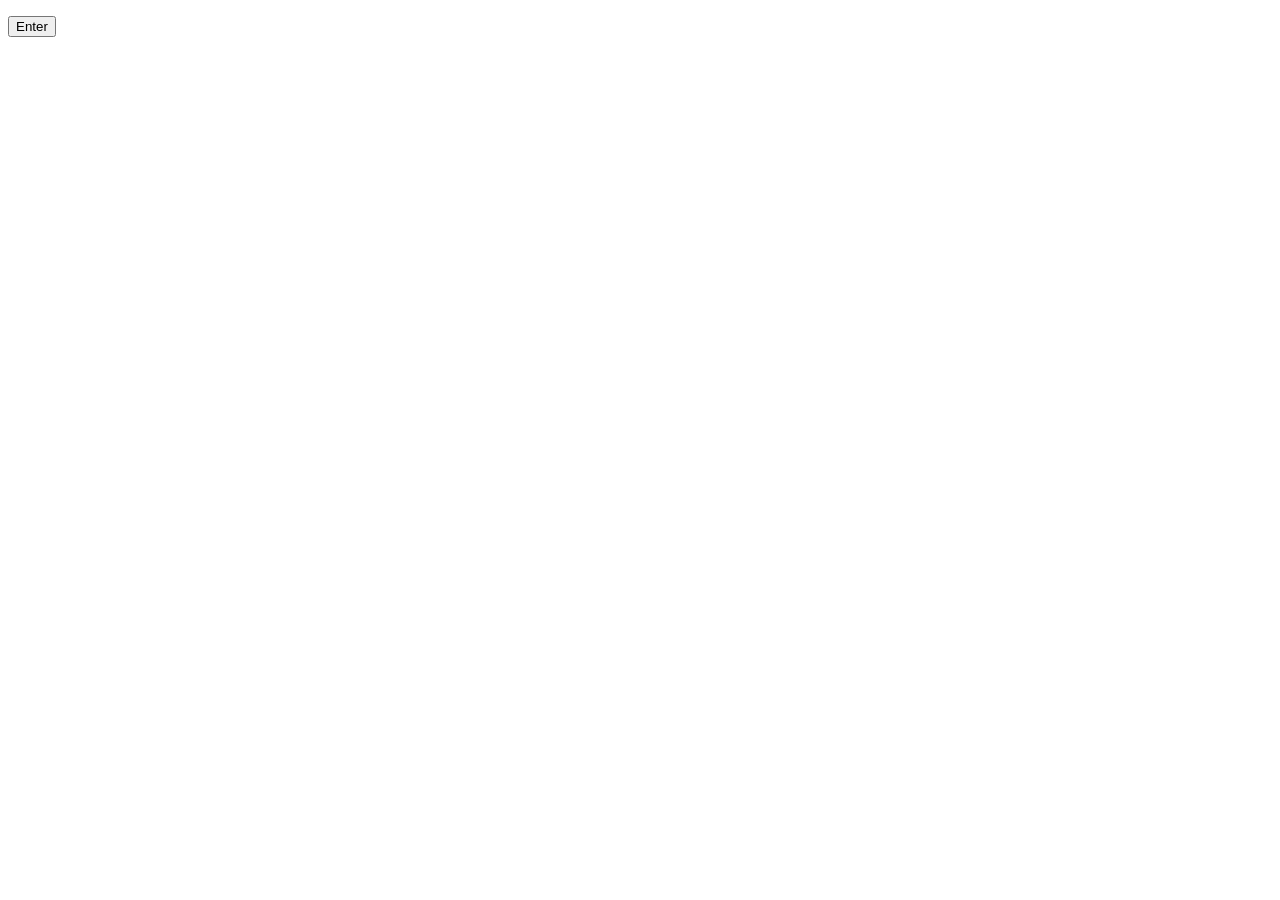
==== Enter_Metaverse/index.html @ e518e5cd "just completed html part" ====
<!DOCTYPE html>
<html>
    <head>
        <title>Enter Metaverse</title>
        <meta name="viewport" content="width=device-width, initial-scale=1.0">
        <meta charset="UTF-8">
        <meta rel="stylsheet" href="styles.css">
    </head>
    <body>
        <p></p>
        <button id="btn">Enter</button>
        <script src="enterMetaverse.js"></script>
    </body>
</html>
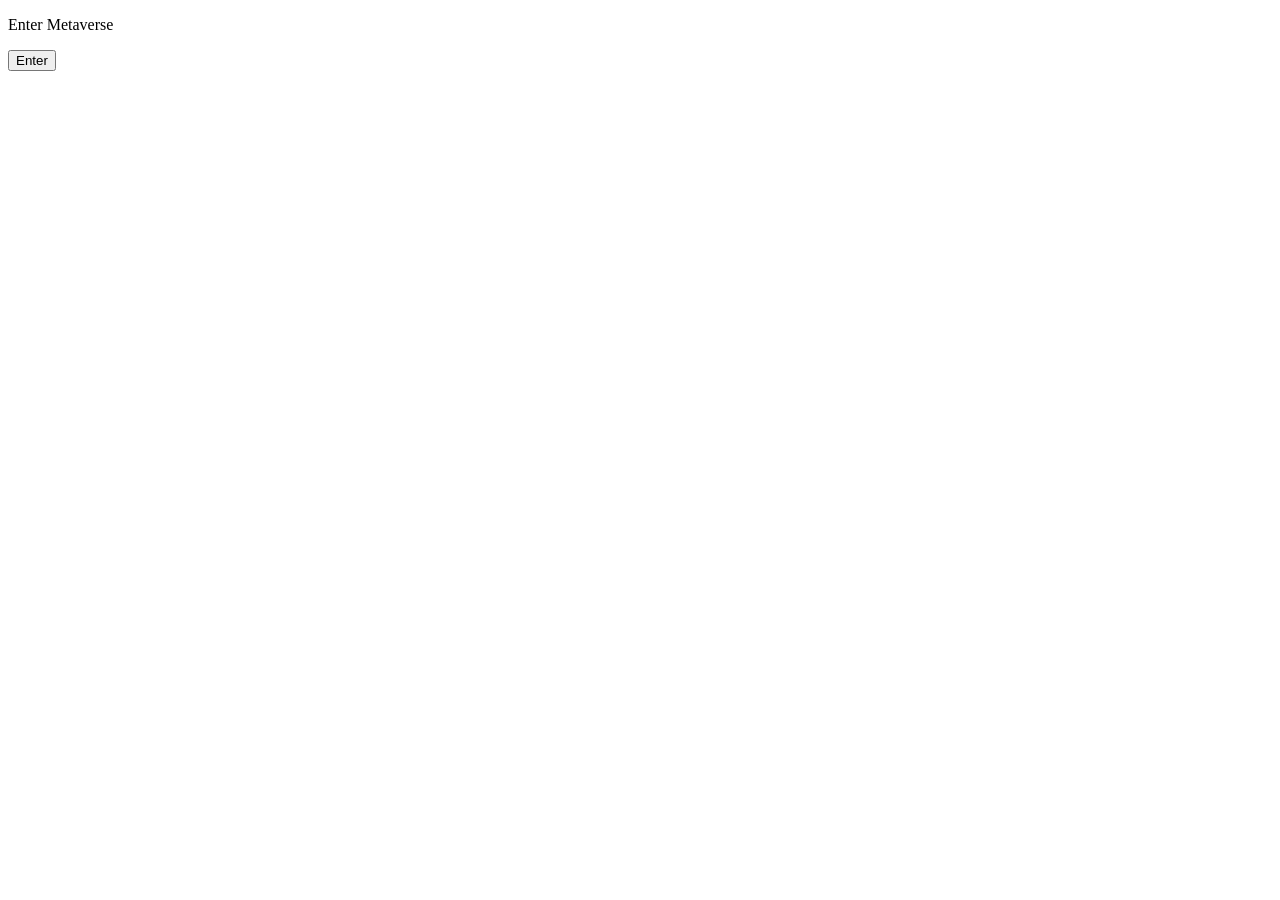
==== commit a0845273: "Completed Enter_metaverse project" ====
--- a/Enter_Metaverse/index.html
+++ b/Enter_Metaverse/index.html
@@ -7,8 +7,8 @@
         <meta rel="stylsheet" href="styles.css">
     </head>
     <body>
-        <p></p>
-        <button id="btn">Enter</button>
+        <p id="status">Enter Metaverse</p>
+        <button id="enterBtn">Enter</button>
         <script src="enterMetaverse.js"></script>
     </body>
 </html>
